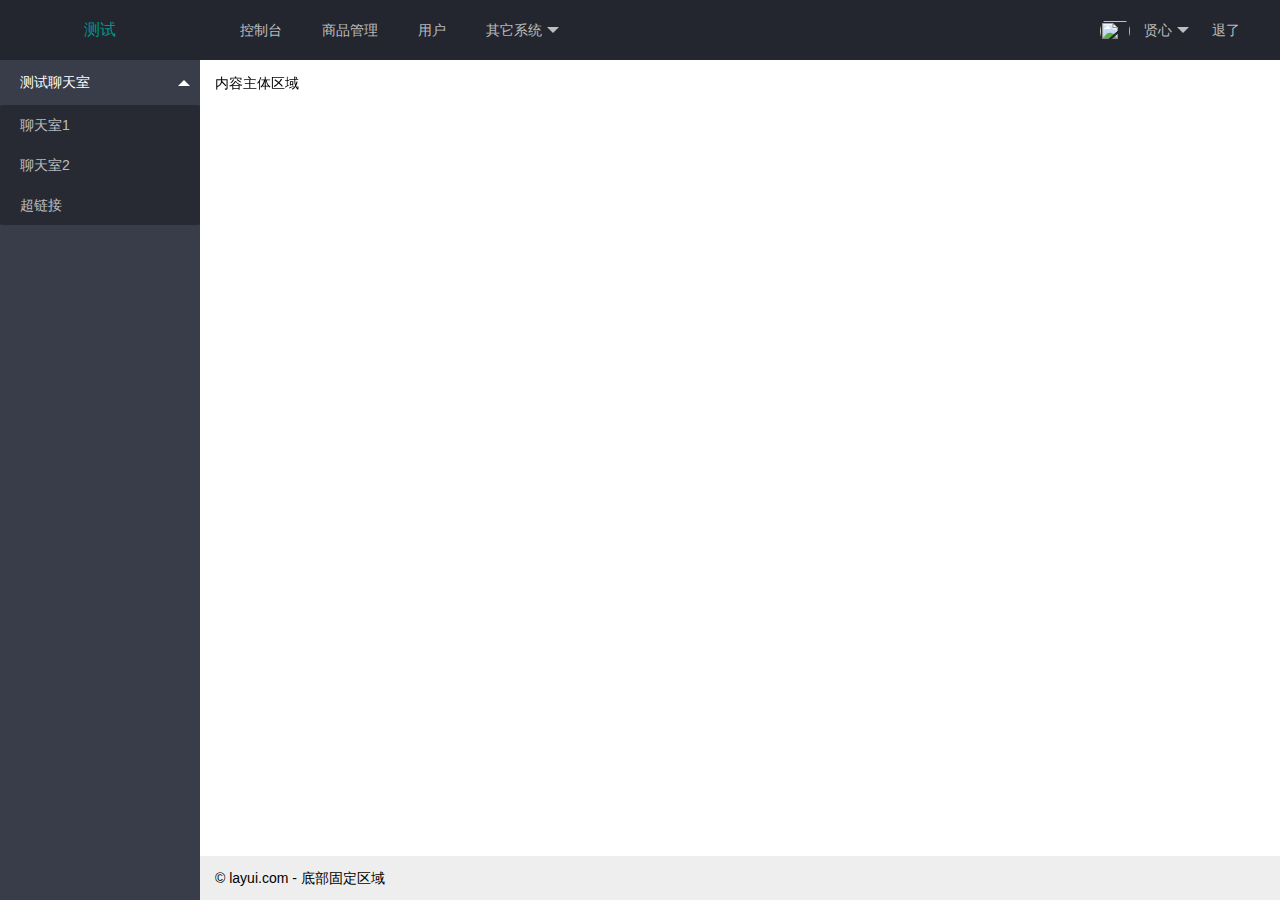
==== src/main/resources/static/html/index.html @ 6fdff40b "Initial commit" ====
<!DOCTYPE html>
<html>
<head>
    <meta charset="utf-8">
    <meta name="viewport" content="width=device-width, initial-scale=1, maximum-scale=1">
    <title>后台</title>
    <link rel="stylesheet" href="../layui/css/layui.css">
</head>
<body class="layui-layout-body">
<div class="layui-layout layui-layout-admin">
    <div class="layui-header">
        <div class="layui-logo">测试</div>
        <!-- 头部区域（可配合layui已有的水平导航） -->
        <ul class="layui-nav layui-layout-left">
            <li class="layui-nav-item"><a href="">控制台</a></li>
            <li class="layui-nav-item"><a href="">商品管理</a></li>
            <li class="layui-nav-item"><a href="">用户</a></li>
            <li class="layui-nav-item">
                <a href="javascript:;">其它系统</a>
                <dl class="layui-nav-child">
                    <dd><a href="">邮件管理</a></dd>
                    <dd><a href="">消息管理</a></dd>
                    <dd><a href="">授权管理</a></dd>
                </dl>
            </li>
        </ul>
        <ul class="layui-nav layui-layout-right">
            <li class="layui-nav-item">
                <a href="javascript:;">
                    <img src="http://t.cn/RCzsdCq" class="layui-nav-img">
                    贤心
                </a>
                <dl class="layui-nav-child">
                    <dd><a href="">基本资料</a></dd>
                    <dd><a href="">安全设置</a></dd>
                </dl>
            </li>
            <li class="layui-nav-item"><a href="">退了</a></li>
        </ul>
    </div>

    <div class="layui-side layui-bg-black">
        <div class="layui-side-scroll">
            <!-- 左侧导航区域（可配合layui已有的垂直导航） -->
            <ul class="layui-nav layui-nav-tree "  lay-filter="left_filter">
                <li class="layui-nav-item layui-nav-itemed">
                    <a class="" href="javascript:;">测试聊天室</a>
                    <dl class="layui-nav-child">
                        <dd><a href="html/chat1.html">聊天室1</a></dd>
                        <dd><a href="html/chat2.html">聊天室2</a></dd>
                        <dd><a href="">超链接</a></dd>
                    </dl>
                </li>
<!--                <li class="layui-nav-item">-->
<!--                    <a href="javascript:;">解决方案</a>-->
<!--                    <dl class="layui-nav-child">-->
<!--                        <dd><a href="javascript:;">列表一</a></dd>-->
<!--                        <dd><a href="javascript:;">列表二</a></dd>-->
<!--                    </dl>-->
<!--                </li>-->
<!--                <li class="layui-nav-item"><a href="">云市场</a></li>-->
<!--                <li class="layui-nav-item"><a href="">发布商品</a></li>-->
            </ul>
        </div>
    </div>

    <div class="layui-body">
        <!-- 内容主体区域 -->
        <div style="padding: 15px;" class="layui-tab-content" >内容主体区域</div>
    </div>

    <div class="layui-footer">
        <!-- 底部固定区域 -->
        © layui.com - 底部固定区域
    </div>
</div>
<script src="../layui/layui.js"></script>
<script>
    //JavaScript代码区域
    layui.use('element', function(){
        var element = layui.element;
//一些事件监听
        element.on('tab(left_filter)', function(data){
            console.log(data);
        });
        element.tabAdd('left_filter', {
            title: '选项卡的标题'
            ,content: '选项卡的内容' //支持传入html
            ,id: '选项卡标题的lay-id属性值'
        });
        element.on('nav(left_filter)', function(elem){
            console.log(elem); //得到当前点击的DOM对象
        });
    });
</script>
</body>
</html>
---- src/main/resources/static/layui/css/layui.css ----
/** layui-v2.5.4 MIT License By https://www.layui.com */
 .layui-inline,img{display:inline-block;vertical-align:middle}h1,h2,h3,h4,h5,h6{font-weight:400}.layui-edge,.layui-header,.layui-inline,.layui-main{position:relative}.layui-body,.layui-edge,.layui-elip{overflow:hidden}.layui-btn,.layui-edge,.layui-inline,img{vertical-align:middle}.layui-btn,.layui-disabled,.layui-icon,.layui-unselect{-moz-user-select:none;-webkit-user-select:none;-ms-user-select:none}.layui-elip,.layui-form-checkbox span,.layui-form-pane .layui-form-label{text-overflow:ellipsis;white-space:nowrap}.layui-breadcrumb,.layui-tree-btnGroup{visibility:hidden}blockquote,body,button,dd,div,dl,dt,form,h1,h2,h3,h4,h5,h6,input,li,ol,p,pre,td,textarea,th,ul{margin:0;padding:0;-webkit-tap-highlight-color:rgba(0,0,0,0)}a:active,a:hover{outline:0}img{border:none}li{list-style:none}table{border-collapse:collapse;border-spacing:0}h4,h5,h6{font-size:100%}button,input,optgroup,option,select,textarea{font-family:inherit;font-size:inherit;font-style:inherit;font-weight:inherit;outline:0}pre{white-space:pre-wrap;white-space:-moz-pre-wrap;white-space:-pre-wrap;white-space:-o-pre-wrap;word-wrap:break-word}body{line-height:24px;font:14px Helvetica Neue,Helvetica,PingFang SC,Tahoma,Arial,sans-serif}hr{height:1px;margin:10px 0;border:0;clear:both}a{color:#333;text-decoration:none}a:hover{color:#777}a cite{font-style:normal;*cursor:pointer}.layui-border-box,.layui-border-box *{box-sizing:border-box}.layui-box,.layui-box *{box-sizing:content-box}.layui-clear{clear:both;*zoom:1}.layui-clear:after{content:'\20';clear:both;*zoom:1;display:block;height:0}.layui-inline{*display:inline;*zoom:1}.layui-edge{display:inline-block;width:0;height:0;border-width:6px;border-style:dashed;border-color:transparent}.layui-edge-top{top:-4px;border-bottom-color:#999;border-bottom-style:solid}.layui-edge-right{border-left-color:#999;border-left-style:solid}.layui-edge-bottom{top:2px;border-top-color:#999;border-top-style:solid}.layui-edge-left{border-right-color:#999;border-right-style:solid}.layui-disabled,.layui-disabled:hover{color:#d2d2d2!important;cursor:not-allowed!important}.layui-circle{border-radius:100%}.layui-show{display:block!important}.layui-hide{display:none!important}@font-face{font-family:layui-icon;src:url(../font/iconfont.eot?v=250);src:url(../font/iconfont.eot?v=250#iefix) format('embedded-opentype'),url(../font/iconfont.woff2?v=250) format('woff2'),url(../font/iconfont.woff?v=250) format('woff'),url(../font/iconfont.ttf?v=250) format('truetype'),url(../font/iconfont.svg?v=250#layui-icon) format('svg')}.layui-icon{font-family:layui-icon!important;font-size:16px;font-style:normal;-webkit-font-smoothing:antialiased;-moz-osx-font-smoothing:grayscale}.layui-icon-reply-fill:before{content:"\e611"}.layui-icon-set-fill:before{content:"\e614"}.layui-icon-menu-fill:before{content:"\e60f"}.layui-icon-search:before{content:"\e615"}.layui-icon-share:before{content:"\e641"}.layui-icon-set-sm:before{content:"\e620"}.layui-icon-engine:before{content:"\e628"}.layui-icon-close:before{content:"\1006"}.layui-icon-close-fill:before{content:"\1007"}.layui-icon-chart-screen:before{content:"\e629"}.layui-icon-star:before{content:"\e600"}.layui-icon-circle-dot:before{content:"\e617"}.layui-icon-chat:before{content:"\e606"}.layui-icon-release:before{content:"\e609"}.layui-icon-list:before{content:"\e60a"}.layui-icon-chart:before{content:"\e62c"}.layui-icon-ok-circle:before{content:"\1005"}.layui-icon-layim-theme:before{content:"\e61b"}.layui-icon-table:before{content:"\e62d"}.layui-icon-right:before{content:"\e602"}.layui-icon-left:before{content:"\e603"}.layui-icon-cart-simple:before{content:"\e698"}.layui-icon-face-cry:before{content:"\e69c"}.layui-icon-face-smile:before{content:"\e6af"}.layui-icon-survey:before{content:"\e6b2"}.layui-icon-tree:before{content:"\e62e"}.layui-icon-upload-circle:before{content:"\e62f"}.layui-icon-add-circle:before{content:"\e61f"}.layui-icon-download-circle:before{content:"\e601"}.layui-icon-templeate-1:before{content:"\e630"}.layui-icon-util:before{content:"\e631"}.layui-icon-face-surprised:before{content:"\e664"}.layui-icon-edit:before{content:"\e642"}.layui-icon-speaker:before{content:"\e645"}.layui-icon-down:before{content:"\e61a"}.layui-icon-file:before{content:"\e621"}.layui-icon-layouts:before{content:"\e632"}.layui-icon-rate-half:before{content:"\e6c9"}.layui-icon-add-circle-fine:before{content:"\e608"}.layui-icon-prev-circle:before{content:"\e633"}.layui-icon-read:before{content:"\e705"}.layui-icon-404:before{content:"\e61c"}.layui-icon-carousel:before{content:"\e634"}.layui-icon-help:before{content:"\e607"}.layui-icon-code-circle:before{content:"\e635"}.layui-icon-water:before{content:"\e636"}.layui-icon-username:before{content:"\e66f"}.layui-icon-find-fill:before{content:"\e670"}.layui-icon-about:before{content:"\e60b"}.layui-icon-location:before{content:"\e715"}.layui-icon-up:before{content:"\e619"}.layui-icon-pause:before{content:"\e651"}.layui-icon-date:before{content:"\e637"}.layui-icon-layim-uploadfile:before{content:"\e61d"}.layui-icon-delete:before{content:"\e640"}.layui-icon-play:before{content:"\e652"}.layui-icon-top:before{content:"\e604"}.layui-icon-friends:before{content:"\e612"}.layui-icon-refresh-3:before{content:"\e9aa"}.layui-icon-ok:before{content:"\e605"}.layui-icon-layer:before{content:"\e638"}.layui-icon-face-smile-fine:before{content:"\e60c"}.layui-icon-dollar:before{content:"\e659"}.layui-icon-group:before{content:"\e613"}.layui-icon-layim-download:before{content:"\e61e"}.layui-icon-picture-fine:before{content:"\e60d"}.layui-icon-link:before{content:"\e64c"}.layui-icon-diamond:before{content:"\e735"}.layui-icon-log:before{content:"\e60e"}.layui-icon-rate-solid:before{content:"\e67a"}.layui-icon-fonts-del:before{content:"\e64f"}.layui-icon-unlink:before{content:"\e64d"}.layui-icon-fonts-clear:before{content:"\e639"}.layui-icon-triangle-r:before{content:"\e623"}.layui-icon-circle:before{content:"\e63f"}.layui-icon-radio:before{content:"\e643"}.layui-icon-align-center:before{content:"\e647"}.layui-icon-align-right:before{content:"\e648"}.layui-icon-align-left:before{content:"\e649"}.layui-icon-loading-1:before{content:"\e63e"}.layui-icon-return:before{content:"\e65c"}.layui-icon-fonts-strong:before{content:"\e62b"}.layui-icon-upload:before{content:"\e67c"}.layui-icon-dialogue:before{content:"\e63a"}.layui-icon-video:before{content:"\e6ed"}.layui-icon-headset:before{content:"\e6fc"}.layui-icon-cellphone-fine:before{content:"\e63b"}.layui-icon-add-1:before{content:"\e654"}.layui-icon-face-smile-b:before{content:"\e650"}.layui-icon-fonts-html:before{content:"\e64b"}.layui-icon-form:before{content:"\e63c"}.layui-icon-cart:before{content:"\e657"}.layui-icon-camera-fill:before{content:"\e65d"}.layui-icon-tabs:before{content:"\e62a"}.layui-icon-fonts-code:before{content:"\e64e"}.layui-icon-fire:before{content:"\e756"}.layui-icon-set:before{content:"\e716"}.layui-icon-fonts-u:before{content:"\e646"}.layui-icon-triangle-d:before{content:"\e625"}.layui-icon-tips:before{content:"\e702"}.layui-icon-picture:before{content:"\e64a"}.layui-icon-more-vertical:before{content:"\e671"}.layui-icon-flag:before{content:"\e66c"}.layui-icon-loading:before{content:"\e63d"}.layui-icon-fonts-i:before{content:"\e644"}.layui-icon-refresh-1:before{content:"\e666"}.layui-icon-rmb:before{content:"\e65e"}.layui-icon-home:before{content:"\e68e"}.layui-icon-user:before{content:"\e770"}.layui-icon-notice:before{content:"\e667"}.layui-icon-login-weibo:before{content:"\e675"}.layui-icon-voice:before{content:"\e688"}.layui-icon-upload-drag:before{content:"\e681"}.layui-icon-login-qq:before{content:"\e676"}.layui-icon-snowflake:before{content:"\e6b1"}.layui-icon-file-b:before{content:"\e655"}.layui-icon-template:before{content:"\e663"}.layui-icon-auz:before{content:"\e672"}.layui-icon-console:before{content:"\e665"}.layui-icon-app:before{content:"\e653"}.layui-icon-prev:before{content:"\e65a"}.layui-icon-website:before{content:"\e7ae"}.layui-icon-next:before{content:"\e65b"}.layui-icon-component:before{content:"\e857"}.layui-icon-more:before{content:"\e65f"}.layui-icon-login-wechat:before{content:"\e677"}.layui-icon-shrink-right:before{content:"\e668"}.layui-icon-spread-left:before{content:"\e66b"}.layui-icon-camera:before{content:"\e660"}.layui-icon-note:before{content:"\e66e"}.layui-icon-refresh:before{content:"\e669"}.layui-icon-female:before{content:"\e661"}.layui-icon-male:before{content:"\e662"}.layui-icon-password:before{content:"\e673"}.layui-icon-senior:before{content:"\e674"}.layui-icon-theme:before{content:"\e66a"}.layui-icon-tread:before{content:"\e6c5"}.layui-icon-praise:before{content:"\e6c6"}.layui-icon-star-fill:before{content:"\e658"}.layui-icon-rate:before{content:"\e67b"}.layui-icon-template-1:before{content:"\e656"}.layui-icon-vercode:before{content:"\e679"}.layui-icon-cellphone:before{content:"\e678"}.layui-icon-screen-full:before{content:"\e622"}.layui-icon-screen-restore:before{content:"\e758"}.layui-icon-cols:before{content:"\e610"}.layui-icon-export:before{content:"\e67d"}.layui-icon-print:before{content:"\e66d"}.layui-icon-slider:before{content:"\e714"}.layui-icon-addition:before{content:"\e624"}.layui-icon-subtraction:before{content:"\e67e"}.layui-icon-service:before{content:"\e626"}.layui-icon-transfer:before{content:"\e691"}.layui-main{width:1140px;margin:0 auto}.layui-header{z-index:1000;height:60px}.layui-header a:hover{transition:all .5s;-webkit-transition:all .5s}.layui-side{position:fixed;left:0;top:0;bottom:0;z-index:999;width:200px;overflow-x:hidden}.layui-side-scroll{position:relative;width:220px;height:100%;overflow-x:hidden}.layui-body{position:absolute;left:200px;right:0;top:0;bottom:0;z-index:998;width:auto;overflow-y:auto;box-sizing:border-box}.layui-layout-body{overflow:hidden}.layui-layout-admin .layui-header{background-color:#23262E}.layui-layout-admin .layui-side{top:60px;width:200px;overflow-x:hidden}.layui-layout-admin .layui-body{position:fixed;top:60px;bottom:44px}.layui-layout-admin .layui-main{width:auto;margin:0 15px}.layui-layout-admin .layui-footer{position:fixed;left:200px;right:0;bottom:0;height:44px;line-height:44px;padding:0 15px;background-color:#eee}.layui-layout-admin .layui-logo{position:absolute;left:0;top:0;width:200px;height:100%;line-height:60px;text-align:center;color:#009688;font-size:16px}.layui-layout-admin .layui-header .layui-nav{background:0 0}.layui-layout-left{position:absolute!important;left:200px;top:0}.layui-layout-right{position:absolute!important;right:0;top:0}.layui-container{position:relative;margin:0 auto;padding:0 15px;box-sizing:border-box}.layui-fluid{position:relative;margin:0 auto;padding:0 15px}.layui-row:after,.layui-row:before{content:'';display:block;clear:both}.layui-col-lg1,.layui-col-lg10,.layui-col-lg11,.layui-col-lg12,.layui-col-lg2,.layui-col-lg3,.layui-col-lg4,.layui-col-lg5,.layui-col-lg6,.layui-col-lg7,.layui-col-lg8,.layui-col-lg9,.layui-col-md1,.layui-col-md10,.layui-col-md11,.layui-col-md12,.layui-col-md2,.layui-col-md3,.layui-col-md4,.layui-col-md5,.layui-col-md6,.layui-col-md7,.layui-col-md8,.layui-col-md9,.layui-col-sm1,.layui-col-sm10,.layui-col-sm11,.layui-col-sm12,.layui-col-sm2,.layui-col-sm3,.layui-col-sm4,.layui-col-sm5,.layui-col-sm6,.layui-col-sm7,.layui-col-sm8,.layui-col-sm9,.layui-col-xs1,.layui-col-xs10,.layui-col-xs11,.layui-col-xs12,.layui-col-xs2,.layui-col-xs3,.layui-col-xs4,.layui-col-xs5,.layui-col-xs6,.layui-col-xs7,.layui-col-xs8,.layui-col-xs9{position:relative;display:block;box-sizing:border-box}.layui-col-xs1,.layui-col-xs10,.layui-col-xs11,.layui-col-xs12,.layui-col-xs2,.layui-col-xs3,.layui-col-xs4,.layui-col-xs5,.layui-col-xs6,.layui-col-xs7,.layui-col-xs8,.layui-col-xs9{float:left}.layui-col-xs1{width:8.33333333%}.layui-col-xs2{width:16.66666667%}.layui-col-xs3{width:25%}.layui-col-xs4{width:33.33333333%}.layui-col-xs5{width:41.66666667%}.layui-col-xs6{width:50%}.layui-col-xs7{width:58.33333333%}.layui-col-xs8{width:66.66666667%}.layui-col-xs9{width:75%}.layui-col-xs10{width:83.33333333%}.layui-col-xs11{width:91.66666667%}.layui-col-xs12{width:100%}.layui-col-xs-offset1{margin-left:8.33333333%}.layui-col-xs-offset2{margin-left:16.66666667%}.layui-col-xs-offset3{margin-left:25%}.layui-col-xs-offset4{margin-left:33.33333333%}.layui-col-xs-offset5{margin-left:41.66666667%}.layui-col-xs-offset6{margin-left:50%}.layui-col-xs-offset7{margin-left:58.33333333%}.layui-col-xs-offset8{margin-left:66.66666667%}.layui-col-xs-offset9{margin-left:75%}.layui-col-xs-offset10{margin-left:83.33333333%}.layui-col-xs-offset11{margin-left:91.66666667%}.layui-col-xs-offset12{margin-left:100%}@media screen and (max-width:768px){.layui-hide-xs{display:none!important}.layui-show-xs-block{display:block!important}.layui-show-xs-inline{display:inline!important}.layui-show-xs-inline-block{display:inline-block!important}}@media screen and (min-width:768px){.layui-container{width:750px}.layui-hide-sm{display:none!important}.layui-show-sm-block{display:block!important}.layui-show-sm-inline{display:inline!important}.layui-show-sm-inline-block{display:inline-block!important}.layui-col-sm1,.layui-col-sm10,.layui-col-sm11,.layui-col-sm12,.layui-col-sm2,.layui-col-sm3,.layui-col-sm4,.layui-col-sm5,.layui-col-sm6,.layui-col-sm7,.layui-col-sm8,.layui-col-sm9{float:left}.layui-col-sm1{width:8.33333333%}.layui-col-sm2{width:16.66666667%}.layui-col-sm3{width:25%}.layui-col-sm4{width:33.33333333%}.layui-col-sm5{width:41.66666667%}.layui-col-sm6{width:50%}.layui-col-sm7{width:58.33333333%}.layui-col-sm8{width:66.66666667%}.layui-col-sm9{width:75%}.layui-col-sm10{width:83.33333333%}.layui-col-sm11{width:91.66666667%}.layui-col-sm12{width:100%}.layui-col-sm-offset1{margin-left:8.33333333%}.layui-col-sm-offset2{margin-left:16.66666667%}.layui-col-sm-offset3{margin-left:25%}.layui-col-sm-offset4{margin-left:33.33333333%}.layui-col-sm-offset5{margin-left:41.66666667%}.layui-col-sm-offset6{margin-left:50%}.layui-col-sm-offset7{margin-left:58.33333333%}.layui-col-sm-offset8{margin-left:66.66666667%}.layui-col-sm-offset9{margin-left:75%}.layui-col-sm-offset10{margin-left:83.33333333%}.layui-col-sm-offset11{margin-left:91.66666667%}.layui-col-sm-offset12{margin-left:100%}}@media screen and (min-width:992px){.layui-container{width:970px}.layui-hide-md{display:none!important}.layui-show-md-block{display:block!important}.layui-show-md-inline{display:inline!important}.layui-show-md-inline-block{display:inline-block!important}.layui-col-md1,.layui-col-md10,.layui-col-md11,.layui-col-md12,.layui-col-md2,.layui-col-md3,.layui-col-md4,.layui-col-md5,.layui-col-md6,.layui-col-md7,.layui-col-md8,.layui-col-md9{float:left}.layui-col-md1{width:8.33333333%}.layui-col-md2{width:16.66666667%}.layui-col-md3{width:25%}.layui-col-md4{width:33.33333333%}.layui-col-md5{width:41.66666667%}.layui-col-md6{width:50%}.layui-col-md7{width:58.33333333%}.layui-col-md8{width:66.66666667%}.layui-col-md9{width:75%}.layui-col-md10{width:83.33333333%}.layui-col-md11{width:91.66666667%}.layui-col-md12{width:100%}.layui-col-md-offset1{margin-left:8.33333333%}.layui-col-md-offset2{margin-left:16.66666667%}.layui-col-md-offset3{margin-left:25%}.layui-col-md-offset4{margin-left:33.33333333%}.layui-col-md-offset5{margin-left:41.66666667%}.layui-col-md-offset6{margin-left:50%}.layui-col-md-offset7{margin-left:58.33333333%}.layui-col-md-offset8{margin-left:66.66666667%}.layui-col-md-offset9{margin-left:75%}.layui-col-md-offset10{margin-left:83.33333333%}.layui-col-md-offset11{margin-left:91.66666667%}.layui-col-md-offset12{margin-left:100%}}@media screen and (min-width:1200px){.layui-container{width:1170px}.layui-hide-lg{display:none!important}.layui-show-lg-block{display:block!important}.layui-show-lg-inline{display:inline!important}.layui-show-lg-inline-block{display:inline-block!important}.layui-col-lg1,.layui-col-lg10,.layui-col-lg11,.layui-col-lg12,.layui-col-lg2,.layui-col-lg3,.layui-col-lg4,.layui-col-lg5,.layui-col-lg6,.layui-col-lg7,.layui-col-lg8,.layui-col-lg9{float:left}.layui-col-lg1{width:8.33333333%}.layui-col-lg2{width:16.66666667%}.layui-col-lg3{width:25%}.layui-col-lg4{width:33.33333333%}.layui-col-lg5{width:41.66666667%}.layui-col-lg6{width:50%}.layui-col-lg7{width:58.33333333%}.layui-col-lg8{width:66.66666667%}.layui-col-lg9{width:75%}.layui-col-lg10{width:83.33333333%}.layui-col-lg11{width:91.66666667%}.layui-col-lg12{width:100%}.layui-col-lg-offset1{margin-left:8.33333333%}.layui-col-lg-offset2{margin-left:16.66666667%}.layui-col-lg-offset3{margin-left:25%}.layui-col-lg-offset4{margin-left:33.33333333%}.layui-col-lg-offset5{margin-left:41.66666667%}.layui-col-lg-offset6{margin-left:50%}.layui-col-lg-offset7{margin-left:58.33333333%}.layui-col-lg-offset8{margin-left:66.66666667%}.layui-col-lg-offset9{margin-left:75%}.layui-col-lg-offset10{margin-left:83.33333333%}.layui-col-lg-offset11{margin-left:91.66666667%}.layui-col-lg-offset12{margin-left:100%}}.layui-col-space1{margin:-.5px}.layui-col-space1>*{padding:.5px}.layui-col-space3{margin:-1.5px}.layui-col-space3>*{padding:1.5px}.layui-col-space5{margin:-2.5px}.layui-col-space5>*{padding:2.5px}.layui-col-space8{margin:-3.5px}.layui-col-space8>*{padding:3.5px}.layui-col-space10{margin:-5px}.layui-col-space10>*{padding:5px}.layui-col-space12{margin:-6px}.layui-col-space12>*{padding:6px}.layui-col-space15{margin:-7.5px}.layui-col-space15>*{padding:7.5px}.layui-col-space18{margin:-9px}.layui-col-space18>*{padding:9px}.layui-col-space20{margin:-10px}.layui-col-space20>*{padding:10px}.layui-col-space22{margin:-11px}.layui-col-space22>*{padding:11px}.layui-col-space25{margin:-12.5px}.layui-col-space25>*{padding:12.5px}.layui-col-space30{margin:-15px}.layui-col-space30>*{padding:15px}.layui-btn,.layui-input,.layui-select,.layui-textarea,.layui-upload-button{outline:0;-webkit-appearance:none;transition:all .3s;-webkit-transition:all .3s;box-sizing:border-box}.layui-elem-quote{margin-bottom:10px;padding:15px;line-height:22px;border-left:5px solid #009688;border-radius:0 2px 2px 0;background-color:#f2f2f2}.layui-quote-nm{border-style:solid;border-width:1px 1px 1px 5px;background:0 0}.layui-elem-field{margin-bottom:10px;padding:0;border-width:1px;border-style:solid}.layui-elem-field legend{margin-left:20px;padding:0 10px;font-size:20px;font-weight:300}.layui-field-title{margin:10px 0 20px;border-width:1px 0 0}.layui-field-box{padding:10px 15px}.layui-field-title .layui-field-box{padding:10px 0}.layui-progress{position:relative;height:6px;border-radius:20px;background-color:#e2e2e2}.layui-progress-bar{position:absolute;left:0;top:0;width:0;max-width:100%;height:6px;border-radius:20px;text-align:right;background-color:#5FB878;transition:all .3s;-webkit-transition:all .3s}.layui-progress-big,.layui-progress-big .layui-progress-bar{height:18px;line-height:18px}.layui-progress-text{position:relative;top:-20px;line-height:18px;font-size:12px;color:#666}.layui-progress-big .layui-progress-text{position:static;padding:0 10px;color:#fff}.layui-collapse{border-width:1px;border-style:solid;border-radius:2px}.layui-colla-content,.layui-colla-item{border-top-width:1px;border-top-style:solid}.layui-colla-item:first-child{border-top:none}.layui-colla-title{position:relative;height:42px;line-height:42px;padding:0 15px 0 35px;color:#333;background-color:#f2f2f2;cursor:pointer;font-size:14px;overflow:hidden}.layui-colla-content{display:none;padding:10px 15px;line-height:22px;color:#666}.layui-colla-icon{position:absolute;left:15px;top:0;font-size:14px}.layui-card{margin-bottom:15px;border-radius:2px;background-color:#fff;box-shadow:0 1px 2px 0 rgba(0,0,0,.05)}.layui-card:last-child{margin-bottom:0}.layui-card-header{position:relative;height:42px;line-height:42px;padding:0 15px;border-bottom:1px solid #f6f6f6;color:#333;border-radius:2px 2px 0 0;font-size:14px}.layui-bg-black,.layui-bg-blue,.layui-bg-cyan,.layui-bg-green,.layui-bg-orange,.layui-bg-red{color:#fff!important}.layui-card-body{position:relative;padding:10px 15px;line-height:24px}.layui-card-body[pad15]{padding:15px}.layui-card-body[pad20]{padding:20px}.layui-card-body .layui-table{margin:5px 0}.layui-card .layui-tab{margin:0}.layui-panel-window{position:relative;padding:15px;border-radius:0;border-top:5px solid #E6E6E6;background-color:#fff}.layui-auxiliar-moving{position:fixed;left:0;right:0;top:0;bottom:0;width:100%;height:100%;background:0 0;z-index:9999999999}.layui-form-label,.layui-form-mid,.layui-form-select,.layui-input-block,.layui-input-inline,.layui-textarea{position:relative}.layui-bg-red{background-color:#FF5722!important}.layui-bg-orange{background-color:#FFB800!important}.layui-bg-green{background-color:#009688!important}.layui-bg-cyan{background-color:#2F4056!important}.layui-bg-blue{background-color:#1E9FFF!important}.layui-bg-black{background-color:#393D49!important}.layui-bg-gray{background-color:#eee!important;color:#666!important}.layui-badge-rim,.layui-colla-content,.layui-colla-item,.layui-collapse,.layui-elem-field,.layui-form-pane .layui-form-item[pane],.layui-form-pane .layui-form-label,.layui-input,.layui-layedit,.layui-layedit-tool,.layui-quote-nm,.layui-select,.layui-tab-bar,.layui-tab-card,.layui-tab-title,.layui-tab-title .layui-this:after,.layui-textarea{border-color:#e6e6e6}.layui-timeline-item:before,hr{background-color:#e6e6e6}.layui-text{line-height:22px;font-size:14px;color:#666}.layui-text h1,.layui-text h2,.layui-text h3{font-weight:500;color:#333}.layui-text h1{font-size:30px}.layui-text h2{font-size:24px}.layui-text h3{font-size:18px}.layui-text a:not(.layui-btn){color:#01AAED}.layui-text a:not(.layui-btn):hover{text-decoration:underline}.layui-text ul{padding:5px 0 5px 15px}.layui-text ul li{margin-top:5px;list-style-type:disc}.layui-text em,.layui-word-aux{color:#999!important;padding:0 5px!important}.layui-btn{display:inline-block;height:38px;line-height:38px;padding:0 18px;background-color:#009688;color:#fff;white-space:nowrap;text-align:center;font-size:14px;border:none;border-radius:2px;cursor:pointer}.layui-btn:hover{opacity:.8;filter:alpha(opacity=80);color:#fff}.layui-btn:active{opacity:1;filter:alpha(opacity=100)}.layui-btn+.layui-btn{margin-left:10px}.layui-btn-container{font-size:0}.layui-btn-container .layui-btn{margin-right:10px;margin-bottom:10px}.layui-btn-container .layui-btn+.layui-btn{margin-left:0}.layui-table .layui-btn-container .layui-btn{margin-bottom:9px}.layui-btn-radius{border-radius:100px}.layui-btn .layui-icon{margin-right:3px;font-size:18px;vertical-align:bottom;vertical-align:middle\9}.layui-btn-primary{border:1px solid #C9C9C9;background-color:#fff;color:#555}.layui-btn-primary:hover{border-color:#009688;color:#333}.layui-btn-normal{background-color:#1E9FFF}.layui-btn-warm{background-color:#FFB800}.layui-btn-danger{background-color:#FF5722}.layui-btn-checked{background-color:#5FB878}.layui-btn-disabled,.layui-btn-disabled:active,.layui-btn-disabled:hover{border:1px solid #e6e6e6;background-color:#FBFBFB;color:#C9C9C9;cursor:not-allowed;opacity:1}.layui-btn-lg{height:44px;line-height:44px;padding:0 25px;font-size:16px}.layui-btn-sm{height:30px;line-height:30px;padding:0 10px;font-size:12px}.layui-btn-sm i{font-size:16px!important}.layui-btn-xs{height:22px;line-height:22px;padding:0 5px;font-size:12px}.layui-btn-xs i{font-size:14px!important}.layui-btn-group{display:inline-block;vertical-align:middle;font-size:0}.layui-btn-group .layui-btn{margin-left:0!important;margin-right:0!important;border-left:1px solid rgba(255,255,255,.5);border-radius:0}.layui-btn-group .layui-btn-primary{border-left:none}.layui-btn-group .layui-btn-primary:hover{border-color:#C9C9C9;color:#009688}.layui-btn-group .layui-btn:first-child{border-left:none;border-radius:2px 0 0 2px}.layui-btn-group .layui-btn-primary:first-child{border-left:1px solid #c9c9c9}.layui-btn-group .layui-btn:last-child{border-radius:0 2px 2px 0}.layui-btn-group .layui-btn+.layui-btn{margin-left:0}.layui-btn-group+.layui-btn-group{margin-left:10px}.layui-btn-fluid{width:100%}.layui-input,.layui-select,.layui-textarea{height:38px;line-height:1.3;line-height:38px\9;border-width:1px;border-style:solid;background-color:#fff;border-radius:2px}.layui-input::-webkit-input-placeholder,.layui-select::-webkit-input-placeholder,.layui-textarea::-webkit-input-placeholder{line-height:1.3}.layui-input,.layui-textarea{display:block;width:100%;padding-left:10px}.layui-input:hover,.layui-textarea:hover{border-color:#D2D2D2!important}.layui-input:focus,.layui-textarea:focus{border-color:#C9C9C9!important}.layui-textarea{min-height:100px;height:auto;line-height:20px;padding:6px 10px;resize:vertical}.layui-select{padding:0 10px}.layui-form input[type=checkbox],.layui-form input[type=radio],.layui-form select{display:none}.layui-form [lay-ignore]{display:initial}.layui-form-item{margin-bottom:15px;clear:both;*zoom:1}.layui-form-item:after{content:'\20';clear:both;*zoom:1;display:block;height:0}.layui-form-label{float:left;display:block;padding:9px 15px;width:80px;font-weight:400;line-height:20px;text-align:right}.layui-form-label-col{display:block;float:none;padding:9px 0;line-height:20px;text-align:left}.layui-form-item .layui-inline{margin-bottom:5px;margin-right:10px}.layui-input-block{margin-left:110px;min-height:36px}.layui-input-inline{display:inline-block;vertical-align:middle}.layui-form-item .layui-input-inline{float:left;width:190px;margin-right:10px}.layui-form-text .layui-input-inline{width:auto}.layui-form-mid{float:left;display:block;padding:9px 0!important;line-height:20px;margin-right:10px}.layui-form-danger+.layui-form-select .layui-input,.layui-form-danger:focus{border-color:#FF5722!important}.layui-form-select .layui-input{padding-right:30px;cursor:pointer}.layui-form-select .layui-edge{position:absolute;right:10px;top:50%;margin-top:-3px;cursor:pointer;border-width:6px;border-top-color:#c2c2c2;border-top-style:solid;transition:all .3s;-webkit-transition:all .3s}.layui-form-select dl{display:none;position:absolute;left:0;top:42px;padding:5px 0;z-index:899;min-width:100%;border:1px solid #d2d2d2;max-height:300px;overflow-y:auto;background-color:#fff;border-radius:2px;box-shadow:0 2px 4px rgba(0,0,0,.12);box-sizing:border-box}.layui-form-select dl dd,.layui-form-select dl dt{padding:0 10px;line-height:36px;white-space:nowrap;overflow:hidden;text-overflow:ellipsis}.layui-form-select dl dt{font-size:12px;color:#999}.layui-form-select dl dd{cursor:pointer}.layui-form-select dl dd:hover{background-color:#f2f2f2;-webkit-transition:.5s all;transition:.5s all}.layui-form-select .layui-select-group dd{padding-left:20px}.layui-form-select dl dd.layui-select-tips{padding-left:10px!important;color:#999}.layui-form-select dl dd.layui-this{background-color:#5FB878;color:#fff}.layui-form-checkbox,.layui-form-select dl dd.layui-disabled{background-color:#fff}.layui-form-selected dl{display:block}.layui-form-checkbox,.layui-form-checkbox *,.layui-form-switch{display:inline-block;vertical-align:middle}.layui-form-selected .layui-edge{margin-top:-9px;-webkit-transform:rotate(180deg);transform:rotate(180deg);margin-top:-3px\9}:root .layui-form-selected .layui-edge{margin-top:-9px\0/IE9}.layui-form-selectup dl{top:auto;bottom:42px}.layui-select-none{margin:5px 0;text-align:center;color:#999}.layui-select-disabled .layui-disabled{border-color:#eee!important}.layui-select-disabled .layui-edge{border-top-color:#d2d2d2}.layui-form-checkbox{position:relative;height:30px;line-height:30px;margin-right:10px;padding-right:30px;cursor:pointer;font-size:0;-webkit-transition:.1s linear;transition:.1s linear;box-sizing:border-box}.layui-form-checkbox span{padding:0 10px;height:100%;font-size:14px;border-radius:2px 0 0 2px;background-color:#d2d2d2;color:#fff;overflow:hidden}.layui-form-checkbox:hover span{background-color:#c2c2c2}.layui-form-checkbox i{position:absolute;right:0;top:0;width:30px;height:28px;border:1px solid #d2d2d2;border-left:none;border-radius:0 2px 2px 0;color:#fff;font-size:20px;text-align:center}.layui-form-checkbox:hover i{border-color:#c2c2c2;color:#c2c2c2}.layui-form-checked,.layui-form-checked:hover{border-color:#5FB878}.layui-form-checked span,.layui-form-checked:hover span{background-color:#5FB878}.layui-form-checked i,.layui-form-checked:hover i{color:#5FB878}.layui-form-item .layui-form-checkbox{margin-top:4px}.layui-form-checkbox[lay-skin=primary]{height:auto!important;line-height:normal!important;min-width:18px;min-height:18px;border:none!important;margin-right:0;padding-left:28px;padding-right:0;background:0 0}.layui-form-checkbox[lay-skin=primary] span{padding-left:0;padding-right:15px;line-height:18px;background:0 0;color:#666}.layui-form-checkbox[lay-skin=primary] i{right:auto;left:0;width:16px;height:16px;line-height:16px;border:1px solid #d2d2d2;font-size:12px;border-radius:2px;background-color:#fff;-webkit-transition:.1s linear;transition:.1s linear}.layui-form-checkbox[lay-skin=primary]:hover i{border-color:#5FB878;color:#fff}.layui-form-checked[lay-skin=primary] i{border-color:#5FB878!important;background-color:#5FB878;color:#fff}.layui-checkbox-disbaled[lay-skin=primary] span{background:0 0!important;color:#c2c2c2}.layui-checkbox-disbaled[lay-skin=primary]:hover i{border-color:#d2d2d2}.layui-form-item .layui-form-checkbox[lay-skin=primary]{margin-top:10px}.layui-form-switch{position:relative;height:22px;line-height:22px;min-width:35px;padding:0 5px;margin-top:8px;border:1px solid #d2d2d2;border-radius:20px;cursor:pointer;background-color:#fff;-webkit-transition:.1s linear;transition:.1s linear}.layui-form-switch i{position:absolute;left:5px;top:3px;width:16px;height:16px;border-radius:20px;background-color:#d2d2d2;-webkit-transition:.1s linear;transition:.1s linear}.layui-form-switch em{position:relative;top:0;width:25px;margin-left:21px;padding:0!important;text-align:center!important;color:#999!important;font-style:normal!important;font-size:12px}.layui-form-onswitch{border-color:#5FB878;background-color:#5FB878}.layui-checkbox-disbaled,.layui-checkbox-disbaled i{border-color:#e2e2e2!important}.layui-form-onswitch i{left:100%;margin-left:-21px;background-color:#fff}.layui-form-onswitch em{margin-left:5px;margin-right:21px;color:#fff!important}.layui-checkbox-disbaled span{background-color:#e2e2e2!important}.layui-checkbox-disbaled:hover i{color:#fff!important}[lay-radio]{display:none}.layui-form-radio,.layui-form-radio *{display:inline-block;vertical-align:middle}.layui-form-radio{line-height:28px;margin:6px 10px 0 0;padding-right:10px;cursor:pointer;font-size:0}.layui-form-radio *{font-size:14px}.layui-form-radio>i{margin-right:8px;font-size:22px;color:#c2c2c2}.layui-form-radio>i:hover,.layui-form-radioed>i{color:#5FB878}.layui-radio-disbaled>i{color:#e2e2e2!important}.layui-form-pane .layui-form-label{width:110px;padding:8px 15px;height:38px;line-height:20px;border-width:1px;border-style:solid;border-radius:2px 0 0 2px;text-align:center;background-color:#FBFBFB;overflow:hidden;box-sizing:border-box}.layui-form-pane .layui-input-inline{margin-left:-1px}.layui-form-pane .layui-input-block{margin-left:110px;left:-1px}.layui-form-pane .layui-input{border-radius:0 2px 2px 0}.layui-form-pane .layui-form-text .layui-form-label{float:none;width:100%;border-radius:2px;box-sizing:border-box;text-align:left}.layui-form-pane .layui-form-text .layui-input-inline{display:block;margin:0;top:-1px;clear:both}.layui-form-pane .layui-form-text .layui-input-block{margin:0;left:0;top:-1px}.layui-form-pane .layui-form-text .layui-textarea{min-height:100px;border-radius:0 0 2px 2px}.layui-form-pane .layui-form-checkbox{margin:4px 0 4px 10px}.layui-form-pane .layui-form-radio,.layui-form-pane .layui-form-switch{margin-top:6px;margin-left:10px}.layui-form-pane .layui-form-item[pane]{position:relative;border-width:1px;border-style:solid}.layui-form-pane .layui-form-item[pane] .layui-form-label{position:absolute;left:0;top:0;height:100%;border-width:0 1px 0 0}.layui-form-pane .layui-form-item[pane] .layui-input-inline{margin-left:110px}@media screen and (max-width:450px){.layui-form-item .layui-form-label{text-overflow:ellipsis;overflow:hidden;white-space:nowrap}.layui-form-item .layui-inline{display:block;margin-right:0;margin-bottom:20px;clear:both}.layui-form-item .layui-inline:after{content:'\20';clear:both;display:block;height:0}.layui-form-item .layui-input-inline{display:block;float:none;left:-3px;width:auto;margin:0 0 10px 112px}.layui-form-item .layui-input-inline+.layui-form-mid{margin-left:110px;top:-5px;padding:0}.layui-form-item .layui-form-checkbox{margin-right:5px;margin-bottom:5px}}.layui-layedit{border-width:1px;border-style:solid;border-radius:2px}.layui-layedit-tool{padding:3px 5px;border-bottom-width:1px;border-bottom-style:solid;font-size:0}.layedit-tool-fixed{position:fixed;top:0;border-top:1px solid #e2e2e2}.layui-layedit-tool .layedit-tool-mid,.layui-layedit-tool .layui-icon{display:inline-block;vertical-align:middle;text-align:center;font-size:14px}.layui-layedit-tool .layui-icon{position:relative;width:32px;height:30px;line-height:30px;margin:3px 5px;color:#777;cursor:pointer;border-radius:2px}.layui-layedit-tool .layui-icon:hover{color:#393D49}.layui-layedit-tool .layui-icon:active{color:#000}.layui-layedit-tool .layedit-tool-active{background-color:#e2e2e2;color:#000}.layui-layedit-tool .layui-disabled,.layui-layedit-tool .layui-disabled:hover{color:#d2d2d2;cursor:not-allowed}.layui-layedit-tool .layedit-tool-mid{width:1px;height:18px;margin:0 10px;background-color:#d2d2d2}.layedit-tool-html{width:50px!important;font-size:30px!important}.layedit-tool-b,.layedit-tool-code,.layedit-tool-help{font-size:16px!important}.layedit-tool-d,.layedit-tool-face,.layedit-tool-image,.layedit-tool-unlink{font-size:18px!important}.layedit-tool-image input{position:absolute;font-size:0;left:0;top:0;width:100%;height:100%;opacity:.01;filter:Alpha(opacity=1);cursor:pointer}.layui-layedit-iframe iframe{display:block;width:100%}#LAY_layedit_code{overflow:hidden}.layui-laypage{display:inline-block;*display:inline;*zoom:1;vertical-align:middle;margin:10px 0;font-size:0}.layui-laypage>a:first-child,.layui-laypage>a:first-child em{border-radius:2px 0 0 2px}.layui-laypage>a:last-child,.layui-laypage>a:last-child em{border-radius:0 2px 2px 0}.layui-laypage>:first-child{margin-left:0!important}.layui-laypage>:last-child{margin-right:0!important}.layui-laypage a,.layui-laypage button,.layui-laypage input,.layui-laypage select,.layui-laypage span{border:1px solid #e2e2e2}.layui-laypage a,.layui-laypage span{display:inline-block;*display:inline;*zoom:1;vertical-align:middle;padding:0 15px;height:28px;line-height:28px;margin:0 -1px 5px 0;background-color:#fff;color:#333;font-size:12px}.layui-flow-more a *,.layui-laypage input,.layui-table-view select[lay-ignore]{display:inline-block}.layui-laypage a:hover{color:#009688}.layui-laypage em{font-style:normal}.layui-laypage .layui-laypage-spr{color:#999;font-weight:700}.layui-laypage a{text-decoration:none}.layui-laypage .layui-laypage-curr{position:relative}.layui-laypage .layui-laypage-curr em{position:relative;color:#fff}.layui-laypage .layui-laypage-curr .layui-laypage-em{position:absolute;left:-1px;top:-1px;padding:1px;width:100%;height:100%;background-color:#009688}.layui-laypage-em{border-radius:2px}.layui-laypage-next em,.layui-laypage-prev em{font-family:Sim sun;font-size:16px}.layui-laypage .layui-laypage-count,.layui-laypage .layui-laypage-limits,.layui-laypage .layui-laypage-refresh,.layui-laypage .layui-laypage-skip{margin-left:10px;margin-right:10px;padding:0;border:none}.layui-laypage .layui-laypage-limits,.layui-laypage .layui-laypage-refresh{vertical-align:top}.layui-laypage .layui-laypage-refresh i{font-size:18px;cursor:pointer}.layui-laypage select{height:22px;padding:3px;border-radius:2px;cursor:pointer}.layui-laypage .layui-laypage-skip{height:30px;line-height:30px;color:#999}.layui-laypage button,.layui-laypage input{height:30px;line-height:30px;border-radius:2px;vertical-align:top;background-color:#fff;box-sizing:border-box}.layui-laypage input{width:40px;margin:0 10px;padding:0 3px;text-align:center}.layui-laypage input:focus,.layui-laypage select:focus{border-color:#009688!important}.layui-laypage button{margin-left:10px;padding:0 10px;cursor:pointer}.layui-table,.layui-table-view{margin:10px 0}.layui-flow-more{margin:10px 0;text-align:center;color:#999;font-size:14px}.layui-flow-more a{height:32px;line-height:32px}.layui-flow-more a *{vertical-align:top}.layui-flow-more a cite{padding:0 20px;border-radius:3px;background-color:#eee;color:#333;font-style:normal}.layui-flow-more a cite:hover{opacity:.8}.layui-flow-more a i{font-size:30px;color:#737383}.layui-table{width:100%;background-color:#fff;color:#666}.layui-table tr{transition:all .3s;-webkit-transition:all .3s}.layui-table th{text-align:left;font-weight:400}.layui-table tbody tr:hover,.layui-table thead tr,.layui-table-click,.layui-table-header,.layui-table-hover,.layui-table-mend,.layui-table-patch,.layui-table-tool,.layui-table-total,.layui-table-total tr,.layui-table[lay-even] tr:nth-child(even){background-color:#f2f2f2}.layui-table td,.layui-table th,.layui-table-col-set,.layui-table-fixed-r,.layui-table-grid-down,.layui-table-header,.layui-table-page,.layui-table-tips-main,.layui-table-tool,.layui-table-total,.layui-table-view,.layui-table[lay-skin=line],.layui-table[lay-skin=row]{border-width:1px;border-style:solid;border-color:#e6e6e6}.layui-table td,.layui-table th{position:relative;padding:9px 15px;min-height:20px;line-height:20px;font-size:14px}.layui-table[lay-skin=line] td,.layui-table[lay-skin=line] th{border-width:0 0 1px}.layui-table[lay-skin=row] td,.layui-table[lay-skin=row] th{border-width:0 1px 0 0}.layui-table[lay-skin=nob] td,.layui-table[lay-skin=nob] th{border:none}.layui-table img{max-width:100px}.layui-table[lay-size=lg] td,.layui-table[lay-size=lg] th{padding:15px 30px}.layui-table-view .layui-table[lay-size=lg] .layui-table-cell{height:40px;line-height:40px}.layui-table[lay-size=sm] td,.layui-table[lay-size=sm] th{font-size:12px;padding:5px 10px}.layui-table-view .layui-table[lay-size=sm] .layui-table-cell{height:20px;line-height:20px}.layui-table[lay-data]{display:none}.layui-table-box{position:relative;overflow:hidden}.layui-table-view .layui-table{position:relative;width:auto;margin:0}.layui-table-view .layui-table[lay-skin=line]{border-width:0 1px 0 0}.layui-table-view .layui-table[lay-skin=row]{border-width:0 0 1px}.layui-table-view .layui-table td,.layui-table-view .layui-table th{padding:5px 0;border-top:none;border-left:none}.layui-table-view .layui-table th.layui-unselect .layui-table-cell span{cursor:pointer}.layui-table-view .layui-table td{cursor:default}.layui-table-view .layui-table td[data-edit=text]{cursor:text}.layui-table-view .layui-form-checkbox[lay-skin=primary] i{width:18px;height:18px}.layui-table-view .layui-form-radio{line-height:0;padding:0}.layui-table-view .layui-form-radio>i{margin:0;font-size:20px}.layui-table-init{position:absolute;left:0;top:0;width:100%;height:100%;text-align:center;z-index:110}.layui-table-init .layui-icon{position:absolute;left:50%;top:50%;margin:-15px 0 0 -15px;font-size:30px;color:#c2c2c2}.layui-table-header{border-width:0 0 1px;overflow:hidden}.layui-table-header .layui-table{margin-bottom:-1px}.layui-table-tool .layui-inline[lay-event]{position:relative;width:26px;height:26px;padding:5px;line-height:16px;margin-right:10px;text-align:center;color:#333;border:1px solid #ccc;cursor:pointer;-webkit-transition:.5s all;transition:.5s all}.layui-table-tool .layui-inline[lay-event]:hover{border:1px solid #999}.layui-table-tool-temp{padding-right:120px}.layui-table-tool-self{position:absolute;right:17px;top:10px}.layui-table-tool .layui-table-tool-self .layui-inline[lay-event]{margin:0 0 0 10px}.layui-table-tool-panel{position:absolute;top:29px;left:-1px;padding:5px 0;min-width:150px;min-height:40px;border:1px solid #d2d2d2;text-align:left;overflow-y:auto;background-color:#fff;box-shadow:0 2px 4px rgba(0,0,0,.12)}.layui-table-cell,.layui-table-tool-panel li{overflow:hidden;text-overflow:ellipsis;white-space:nowrap}.layui-table-tool-panel li{padding:0 10px;line-height:30px;-webkit-transition:.5s all;transition:.5s all}.layui-table-tool-panel li .layui-form-checkbox[lay-skin=primary]{width:100%;padding-left:28px}.layui-table-tool-panel li:hover{background-color:#f2f2f2}.layui-table-tool-panel li .layui-form-checkbox[lay-skin=primary] i{position:absolute;left:0;top:0}.layui-table-tool-panel li .layui-form-checkbox[lay-skin=primary] span{padding:0}.layui-table-tool .layui-table-tool-self .layui-table-tool-panel{left:auto;right:-1px}.layui-table-col-set{position:absolute;right:0;top:0;width:20px;height:100%;border-width:0 0 0 1px;background-color:#fff}.layui-table-sort{width:10px;height:20px;margin-left:5px;cursor:pointer!important}.layui-table-sort .layui-edge{position:absolute;left:5px;border-width:5px}.layui-table-sort .layui-table-sort-asc{top:3px;border-top:none;border-bottom-style:solid;border-bottom-color:#b2b2b2}.layui-table-sort .layui-table-sort-asc:hover{border-bottom-color:#666}.layui-table-sort .layui-table-sort-desc{bottom:5px;border-bottom:none;border-top-style:solid;border-top-color:#b2b2b2}.layui-table-sort .layui-table-sort-desc:hover{border-top-color:#666}.layui-table-sort[lay-sort=asc] .layui-table-sort-asc{border-bottom-color:#000}.layui-table-sort[lay-sort=desc] .layui-table-sort-desc{border-top-color:#000}.layui-table-cell{height:28px;line-height:28px;padding:0 15px;position:relative;box-sizing:border-box}.layui-table-cell .layui-form-checkbox[lay-skin=primary]{top:-1px;padding:0}.layui-table-cell .layui-table-link{color:#01AAED}.laytable-cell-checkbox,.laytable-cell-numbers,.laytable-cell-radio,.laytable-cell-space{padding:0;text-align:center}.layui-table-body{position:relative;overflow:auto;margin-right:-1px;margin-bottom:-1px}.layui-table-body .layui-none{line-height:26px;padding:15px;text-align:center;color:#999}.layui-table-fixed{position:absolute;left:0;top:0;z-index:101}.layui-table-fixed .layui-table-body{overflow:hidden}.layui-table-fixed-l{box-shadow:0 -1px 8px rgba(0,0,0,.08)}.layui-table-fixed-r{left:auto;right:-1px;border-width:0 0 0 1px;box-shadow:-1px 0 8px rgba(0,0,0,.08)}.layui-table-fixed-r .layui-table-header{position:relative;overflow:visible}.layui-table-mend{position:absolute;right:-49px;top:0;height:100%;width:50px}.layui-table-tool{position:relative;z-index:890;width:100%;min-height:50px;line-height:30px;padding:10px 15px;border-width:0 0 1px}.layui-table-tool .layui-btn-container{margin-bottom:-10px}.layui-table-page,.layui-table-total{border-width:1px 0 0;margin-bottom:-1px;overflow:hidden}.layui-table-page{position:relative;width:100%;padding:7px 7px 0;height:41px;font-size:12px;white-space:nowrap}.layui-table-page>div{height:26px}.layui-table-page .layui-laypage{margin:0}.layui-table-page .layui-laypage a,.layui-table-page .layui-laypage span{height:26px;line-height:26px;margin-bottom:10px;border:none;background:0 0}.layui-table-page .layui-laypage a,.layui-table-page .layui-laypage span.layui-laypage-curr{padding:0 12px}.layui-table-page .layui-laypage span{margin-left:0;padding:0}.layui-table-page .layui-laypage .layui-laypage-prev{margin-left:-7px!important}.layui-table-page .layui-laypage .layui-laypage-curr .layui-laypage-em{left:0;top:0;padding:0}.layui-table-page .layui-laypage button,.layui-table-page .layui-laypage input{height:26px;line-height:26px}.layui-table-page .layui-laypage input{width:40px}.layui-table-page .layui-laypage button{padding:0 10px}.layui-table-page select{height:18px}.layui-table-patch .layui-table-cell{padding:0;width:30px}.layui-table-edit{position:absolute;left:0;top:0;width:100%;height:100%;padding:0 14px 1px;border-radius:0;box-shadow:1px 1px 20px rgba(0,0,0,.15)}.layui-table-edit:focus{border-color:#5FB878!important}select.layui-table-edit{padding:0 0 0 10px;border-color:#C9C9C9}.layui-table-view .layui-form-checkbox,.layui-table-view .layui-form-radio,.layui-table-view .layui-form-switch{top:0;margin:0;box-sizing:content-box}.layui-table-view .layui-form-checkbox{top:-1px;height:26px;line-height:26px}.layui-table-view .layui-form-checkbox i{height:26px}.layui-table-grid .layui-table-cell{overflow:visible}.layui-table-grid-down{position:absolute;top:0;right:0;width:26px;height:100%;padding:5px 0;border-width:0 0 0 1px;text-align:center;background-color:#fff;color:#999;cursor:pointer}.layui-table-grid-down .layui-icon{position:absolute;top:50%;left:50%;margin:-8px 0 0 -8px}.layui-table-grid-down:hover{background-color:#fbfbfb}body .layui-table-tips .layui-layer-content{background:0 0;padding:0;box-shadow:0 1px 6px rgba(0,0,0,.12)}.layui-table-tips-main{margin:-44px 0 0 -1px;max-height:150px;padding:8px 15px;font-size:14px;overflow-y:scroll;background-color:#fff;color:#666}.layui-table-tips-c{position:absolute;right:-3px;top:-13px;width:20px;height:20px;padding:3px;cursor:pointer;background-color:#666;border-radius:50%;color:#fff}.layui-table-tips-c:hover{background-color:#777}.layui-table-tips-c:before{position:relative;right:-2px}.layui-upload-file{display:none!important;opacity:.01;filter:Alpha(opacity=1)}.layui-upload-drag,.layui-upload-form,.layui-upload-wrap{display:inline-block}.layui-upload-list{margin:10px 0}.layui-upload-choose{padding:0 10px;color:#999}.layui-upload-drag{position:relative;padding:30px;border:1px dashed #e2e2e2;background-color:#fff;text-align:center;cursor:pointer;color:#999}.layui-upload-drag .layui-icon{font-size:50px;color:#009688}.layui-upload-drag[lay-over]{border-color:#009688}.layui-upload-iframe{position:absolute;width:0;height:0;border:0;visibility:hidden}.layui-upload-wrap{position:relative;vertical-align:middle}.layui-upload-wrap .layui-upload-file{display:block!important;position:absolute;left:0;top:0;z-index:10;font-size:100px;width:100%;height:100%;opacity:.01;filter:Alpha(opacity=1);cursor:pointer}.layui-transfer-active,.layui-transfer-box{display:inline-block;vertical-align:middle}.layui-transfer-box,.layui-transfer-header,.layui-transfer-search{border-width:0;border-style:solid;border-color:#e6e6e6}.layui-transfer-box{position:relative;border-width:1px;width:200px;height:360px;border-radius:2px;background-color:#fff}.layui-transfer-box .layui-form-checkbox{width:100%;margin:0!important}.layui-transfer-header{height:38px;line-height:38px;padding:0 10px;border-bottom-width:1px}.layui-transfer-search{position:relative;padding:10px;border-bottom-width:1px}.layui-transfer-search .layui-input{height:32px;padding-left:30px;font-size:12px}.layui-transfer-search .layui-icon-search{position:absolute;left:20px;top:50%;margin-top:-8px;color:#666}.layui-transfer-active{margin:0 15px}.layui-transfer-active .layui-btn{display:block;margin:0;padding:0 15px;background-color:#5FB878;border-color:#5FB878;color:#fff}.layui-transfer-active .layui-btn-disabled{background-color:#FBFBFB;border-color:#e6e6e6;color:#C9C9C9}.layui-transfer-active .layui-btn:first-child{margin-bottom:15px}.layui-transfer-active .layui-btn .layui-icon{margin:0;font-size:14px!important}.layui-transfer-data{padding:5px 0;overflow:auto}.layui-transfer-data li{height:32px;line-height:32px;padding:0 10px}.layui-transfer-data li:hover{background-color:#f2f2f2;transition:.5s all}.layui-transfer-data .layui-none{padding:15px 10px;text-align:center;color:#999}.layui-nav{position:relative;padding:0 20px;background-color:#393D49;color:#fff;border-radius:2px;font-size:0;box-sizing:border-box}.layui-nav *{font-size:14px}.layui-nav .layui-nav-item{position:relative;display:inline-block;*display:inline;*zoom:1;vertical-align:middle;line-height:60px}.layui-nav .layui-nav-item a{display:block;padding:0 20px;color:#fff;color:rgba(255,255,255,.7);transition:all .3s;-webkit-transition:all .3s}.layui-nav .layui-this:after,.layui-nav-bar,.layui-nav-tree .layui-nav-itemed:after{position:absolute;left:0;top:0;width:0;height:5px;background-color:#5FB878;transition:all .2s;-webkit-transition:all .2s}.layui-nav-bar{z-index:1000}.layui-nav .layui-nav-item a:hover,.layui-nav .layui-this a{color:#fff}.layui-nav .layui-this:after{content:'';top:auto;bottom:0;width:100%}.layui-nav-img{width:30px;height:30px;margin-right:10px;border-radius:50%}.layui-nav .layui-nav-more{content:'';width:0;height:0;border-style:solid dashed dashed;border-color:#fff transparent transparent;overflow:hidden;cursor:pointer;transition:all .2s;-webkit-transition:all .2s;position:absolute;top:50%;right:3px;margin-top:-3px;border-width:6px;border-top-color:rgba(255,255,255,.7)}.layui-nav .layui-nav-mored,.layui-nav-itemed>a .layui-nav-more{margin-top:-9px;border-style:dashed dashed solid;border-color:transparent transparent #fff}.layui-nav-child{display:none;position:absolute;left:0;top:65px;min-width:100%;line-height:36px;padding:5px 0;box-shadow:0 2px 4px rgba(0,0,0,.12);border:1px solid #d2d2d2;background-color:#fff;z-index:100;border-radius:2px;white-space:nowrap}.layui-nav .layui-nav-child a{color:#333}.layui-nav .layui-nav-child a:hover{background-color:#f2f2f2;color:#000}.layui-nav-child dd{position:relative}.layui-nav .layui-nav-child dd.layui-this a,.layui-nav-child dd.layui-this{background-color:#5FB878;color:#fff}.layui-nav-child dd.layui-this:after{display:none}.layui-nav-tree{width:200px;padding:0}.layui-nav-tree .layui-nav-item{display:block;width:100%;line-height:45px}.layui-nav-tree .layui-nav-item a{position:relative;height:45px;line-height:45px;text-overflow:ellipsis;overflow:hidden;white-space:nowrap}.layui-nav-tree .layui-nav-item a:hover{background-color:#4E5465}.layui-nav-tree .layui-nav-bar{width:5px;height:0;background-color:#009688}.layui-nav-tree .layui-nav-child dd.layui-this,.layui-nav-tree .layui-nav-child dd.layui-this a,.layui-nav-tree .layui-this,.layui-nav-tree .layui-this>a,.layui-nav-tree .layui-this>a:hover{background-color:#009688;color:#fff}.layui-nav-tree .layui-this:after{display:none}.layui-nav-itemed>a,.layui-nav-tree .layui-nav-title a,.layui-nav-tree .layui-nav-title a:hover{color:#fff!important}.layui-nav-tree .layui-nav-child{position:relative;z-index:0;top:0;border:none;box-shadow:none}.layui-nav-tree .layui-nav-child a{height:40px;line-height:40px;color:#fff;color:rgba(255,255,255,.7)}.layui-nav-tree .layui-nav-child,.layui-nav-tree .layui-nav-child a:hover{background:0 0;color:#fff}.layui-nav-tree .layui-nav-more{right:10px}.layui-nav-itemed>.layui-nav-child{display:block;padding:0;background-color:rgba(0,0,0,.3)!important}.layui-nav-itemed>.layui-nav-child>.layui-this>.layui-nav-child{display:block}.layui-nav-side{position:fixed;top:0;bottom:0;left:0;overflow-x:hidden;z-index:999}.layui-bg-blue .layui-nav-bar,.layui-bg-blue .layui-nav-itemed:after,.layui-bg-blue .layui-this:after{background-color:#93D1FF}.layui-bg-blue .layui-nav-child dd.layui-this{background-color:#1E9FFF}.layui-bg-blue .layui-nav-itemed>a,.layui-nav-tree.layui-bg-blue .layui-nav-title a,.layui-nav-tree.layui-bg-blue .layui-nav-title a:hover{background-color:#007DDB!important}.layui-breadcrumb{font-size:0}.layui-breadcrumb>*{font-size:14px}.layui-breadcrumb a{color:#999!important}.layui-breadcrumb a:hover{color:#5FB878!important}.layui-breadcrumb a cite{color:#666;font-style:normal}.layui-breadcrumb span[lay-separator]{margin:0 10px;color:#999}.layui-tab{margin:10px 0;text-align:left!important}.layui-tab[overflow]>.layui-tab-title{overflow:hidden}.layui-tab-title{position:relative;left:0;height:40px;white-space:nowrap;font-size:0;border-bottom-width:1px;border-bottom-style:solid;transition:all .2s;-webkit-transition:all .2s}.layui-tab-title li{display:inline-block;*display:inline;*zoom:1;vertical-align:middle;font-size:14px;transition:all .2s;-webkit-transition:all .2s;position:relative;line-height:40px;min-width:65px;padding:0 15px;text-align:center;cursor:pointer}.layui-tab-title li a{display:block}.layui-tab-title .layui-this{color:#000}.layui-tab-title .layui-this:after{position:absolute;left:0;top:0;content:'';width:100%;height:41px;border-width:1px;border-style:solid;border-bottom-color:#fff;border-radius:2px 2px 0 0;box-sizing:border-box;pointer-events:none}.layui-tab-bar{position:absolute;right:0;top:0;z-index:10;width:30px;height:39px;line-height:39px;border-width:1px;border-style:solid;border-radius:2px;text-align:center;background-color:#fff;cursor:pointer}.layui-tab-bar .layui-icon{position:relative;display:inline-block;top:3px;transition:all .3s;-webkit-transition:all .3s}.layui-tab-item{display:none}.layui-tab-more{padding-right:30px;height:auto!important;white-space:normal!important}.layui-tab-more li.layui-this:after{border-bottom-color:#e2e2e2;border-radius:2px}.layui-tab-more .layui-tab-bar .layui-icon{top:-2px;top:3px\9;-webkit-transform:rotate(180deg);transform:rotate(180deg)}:root .layui-tab-more .layui-tab-bar .layui-icon{top:-2px\0/IE9}.layui-tab-content{padding:10px}.layui-tab-title li .layui-tab-close{position:relative;display:inline-block;width:18px;height:18px;line-height:20px;margin-left:8px;top:1px;text-align:center;font-size:14px;color:#c2c2c2;transition:all .2s;-webkit-transition:all .2s}.layui-tab-title li .layui-tab-close:hover{border-radius:2px;background-color:#FF5722;color:#fff}.layui-tab-brief>.layui-tab-title .layui-this{color:#009688}.layui-tab-brief>.layui-tab-more li.layui-this:after,.layui-tab-brief>.layui-tab-title .layui-this:after{border:none;border-radius:0;border-bottom:2px solid #5FB878}.layui-tab-brief[overflow]>.layui-tab-title .layui-this:after{top:-1px}.layui-tab-card{border-width:1px;border-style:solid;border-radius:2px;box-shadow:0 2px 5px 0 rgba(0,0,0,.1)}.layui-tab-card>.layui-tab-title{background-color:#f2f2f2}.layui-tab-card>.layui-tab-title li{margin-right:-1px;margin-left:-1px}.layui-tab-card>.layui-tab-title .layui-this{background-color:#fff}.layui-tab-card>.layui-tab-title .layui-this:after{border-top:none;border-width:1px;border-bottom-color:#fff}.layui-tab-card>.layui-tab-title .layui-tab-bar{height:40px;line-height:40px;border-radius:0;border-top:none;border-right:none}.layui-tab-card>.layui-tab-more .layui-this{background:0 0;color:#5FB878}.layui-tab-card>.layui-tab-more .layui-this:after{border:none}.layui-timeline{padding-left:5px}.layui-timeline-item{position:relative;padding-bottom:20px}.layui-timeline-axis{position:absolute;left:-5px;top:0;z-index:10;width:20px;height:20px;line-height:20px;background-color:#fff;color:#5FB878;border-radius:50%;text-align:center;cursor:pointer}.layui-timeline-axis:hover{color:#FF5722}.layui-timeline-item:before{content:'';position:absolute;left:5px;top:0;z-index:0;width:1px;height:100%}.layui-timeline-item:last-child:before{display:none}.layui-timeline-item:first-child:before{display:block}.layui-timeline-content{padding-left:25px}.layui-timeline-title{position:relative;margin-bottom:10px}.layui-badge,.layui-badge-dot,.layui-badge-rim{position:relative;display:inline-block;padding:0 6px;font-size:12px;text-align:center;background-color:#FF5722;color:#fff;border-radius:2px}.layui-badge{height:18px;line-height:18px}.layui-badge-dot{width:8px;height:8px;padding:0;border-radius:50%}.layui-badge-rim{height:18px;line-height:18px;border-width:1px;border-style:solid;background-color:#fff;color:#666}.layui-btn .layui-badge,.layui-btn .layui-badge-dot{margin-left:5px}.layui-nav .layui-badge,.layui-nav .layui-badge-dot{position:absolute;top:50%;margin:-8px 6px 0}.layui-tab-title .layui-badge,.layui-tab-title .layui-badge-dot{left:5px;top:-2px}.layui-carousel{position:relative;left:0;top:0;background-color:#f8f8f8}.layui-carousel>[carousel-item]{position:relative;width:100%;height:100%;overflow:hidden}.layui-carousel>[carousel-item]:before{position:absolute;content:'\e63d';left:50%;top:50%;width:100px;line-height:20px;margin:-10px 0 0 -50px;text-align:center;color:#c2c2c2;font-family:layui-icon!important;font-size:30px;font-style:normal;-webkit-font-smoothing:antialiased;-moz-osx-font-smoothing:grayscale}.layui-carousel>[carousel-item]>*{display:none;position:absolute;left:0;top:0;width:100%;height:100%;background-color:#f8f8f8;transition-duration:.3s;-webkit-transition-duration:.3s}.layui-carousel-updown>*{-webkit-transition:.3s ease-in-out up;transition:.3s ease-in-out up}.layui-carousel-arrow{display:none\9;opacity:0;position:absolute;left:10px;top:50%;margin-top:-18px;width:36px;height:36px;line-height:36px;text-align:center;font-size:20px;border:0;border-radius:50%;background-color:rgba(0,0,0,.2);color:#fff;-webkit-transition-duration:.3s;transition-duration:.3s;cursor:pointer}.layui-carousel-arrow[lay-type=add]{left:auto!important;right:10px}.layui-carousel:hover .layui-carousel-arrow[lay-type=add],.layui-carousel[lay-arrow=always] .layui-carousel-arrow[lay-type=add]{right:20px}.layui-carousel[lay-arrow=always] .layui-carousel-arrow{opacity:1;left:20px}.layui-carousel[lay-arrow=none] .layui-carousel-arrow{display:none}.layui-carousel-arrow:hover,.layui-carousel-ind ul:hover{background-color:rgba(0,0,0,.35)}.layui-carousel:hover .layui-carousel-arrow{display:block\9;opacity:1;left:20px}.layui-carousel-ind{position:relative;top:-35px;width:100%;line-height:0!important;text-align:center;font-size:0}.layui-carousel[lay-indicator=outside]{margin-bottom:30px}.layui-carousel[lay-indicator=outside] .layui-carousel-ind{top:10px}.layui-carousel[lay-indicator=outside] .layui-carousel-ind ul{background-color:rgba(0,0,0,.5)}.layui-carousel[lay-indicator=none] .layui-carousel-ind{display:none}.layui-carousel-ind ul{display:inline-block;padding:5px;background-color:rgba(0,0,0,.2);border-radius:10px;-webkit-transition-duration:.3s;transition-duration:.3s}.layui-carousel-ind li{display:inline-block;width:10px;height:10px;margin:0 3px;font-size:14px;background-color:#e2e2e2;background-color:rgba(255,255,255,.5);border-radius:50%;cursor:pointer;-webkit-transition-duration:.3s;transition-duration:.3s}.layui-carousel-ind li:hover{background-color:rgba(255,255,255,.7)}.layui-carousel-ind li.layui-this{background-color:#fff}.layui-carousel>[carousel-item]>.layui-carousel-next,.layui-carousel>[carousel-item]>.layui-carousel-prev,.layui-carousel>[carousel-item]>.layui-this{display:block}.layui-carousel>[carousel-item]>.layui-this{left:0}.layui-carousel>[carousel-item]>.layui-carousel-prev{left:-100%}.layui-carousel>[carousel-item]>.layui-carousel-next{left:100%}.layui-carousel>[carousel-item]>.layui-carousel-next.layui-carousel-left,.layui-carousel>[carousel-item]>.layui-carousel-prev.layui-carousel-right{left:0}.layui-carousel>[carousel-item]>.layui-this.layui-carousel-left{left:-100%}.layui-carousel>[carousel-item]>.layui-this.layui-carousel-right{left:100%}.layui-carousel[lay-anim=updown] .layui-carousel-arrow{left:50%!important;top:20px;margin:0 0 0 -18px}.layui-carousel[lay-anim=updown]>[carousel-item]>*,.layui-carousel[lay-anim=fade]>[carousel-item]>*{left:0!important}.layui-carousel[lay-anim=updown] .layui-carousel-arrow[lay-type=add]{top:auto!important;bottom:20px}.layui-carousel[lay-anim=updown] .layui-carousel-ind{position:absolute;top:50%;right:20px;width:auto;height:auto}.layui-carousel[lay-anim=updown] .layui-carousel-ind ul{padding:3px 5px}.layui-carousel[lay-anim=updown] .layui-carousel-ind li{display:block;margin:6px 0}.layui-carousel[lay-anim=updown]>[carousel-item]>.layui-this{top:0}.layui-carousel[lay-anim=updown]>[carousel-item]>.layui-carousel-prev{top:-100%}.layui-carousel[lay-anim=updown]>[carousel-item]>.layui-carousel-next{top:100%}.layui-carousel[lay-anim=updown]>[carousel-item]>.layui-carousel-next.layui-carousel-left,.layui-carousel[lay-anim=updown]>[carousel-item]>.layui-carousel-prev.layui-carousel-right{top:0}.layui-carousel[lay-anim=updown]>[carousel-item]>.layui-this.layui-carousel-left{top:-100%}.layui-carousel[lay-anim=updown]>[carousel-item]>.layui-this.layui-carousel-right{top:100%}.layui-carousel[lay-anim=fade]>[carousel-item]>.layui-carousel-next,.layui-carousel[lay-anim=fade]>[carousel-item]>.layui-carousel-prev{opacity:0}.layui-carousel[lay-anim=fade]>[carousel-item]>.layui-carousel-next.layui-carousel-left,.layui-carousel[lay-anim=fade]>[carousel-item]>.layui-carousel-prev.layui-carousel-right{opacity:1}.layui-carousel[lay-anim=fade]>[carousel-item]>.layui-this.layui-carousel-left,.layui-carousel[lay-anim=fade]>[carousel-item]>.layui-this.layui-carousel-right{opacity:0}.layui-fixbar{position:fixed;right:15px;bottom:15px;z-index:999999}.layui-fixbar li{width:50px;height:50px;line-height:50px;margin-bottom:1px;text-align:center;cursor:pointer;font-size:30px;background-color:#9F9F9F;color:#fff;border-radius:2px;opacity:.95}.layui-fixbar li:hover{opacity:.85}.layui-fixbar li:active{opacity:1}.layui-fixbar .layui-fixbar-top{display:none;font-size:40px}body .layui-util-face{border:none;background:0 0}body .layui-util-face .layui-layer-content{padding:0;background-color:#fff;color:#666;box-shadow:none}.layui-util-face .layui-layer-TipsG{display:none}.layui-util-face ul{position:relative;width:372px;padding:10px;border:1px solid #D9D9D9;background-color:#fff;box-shadow:0 0 20px rgba(0,0,0,.2)}.layui-util-face ul li{cursor:pointer;float:left;border:1px solid #e8e8e8;height:22px;width:26px;overflow:hidden;margin:-1px 0 0 -1px;padding:4px 2px;text-align:center}.layui-util-face ul li:hover{position:relative;z-index:2;border:1px solid #eb7350;background:#fff9ec}.layui-code{position:relative;margin:10px 0;padding:15px;line-height:20px;border:1px solid #ddd;border-left-width:6px;background-color:#F2F2F2;color:#333;font-family:Courier New;font-size:12px}.layui-rate,.layui-rate *{display:inline-block;vertical-align:middle}.layui-rate{padding:10px 5px 10px 0;font-size:0}.layui-rate li i.layui-icon{font-size:20px;color:#FFB800;margin-right:5px;transition:all .3s;-webkit-transition:all .3s}.layui-rate li i:hover{cursor:pointer;transform:scale(1.12);-webkit-transform:scale(1.12)}.layui-rate[readonly] li i:hover{cursor:default;transform:scale(1)}.layui-colorpicker{width:26px;height:26px;border:1px solid #e6e6e6;padding:5px;border-radius:2px;line-height:24px;display:inline-block;cursor:pointer;transition:all .3s;-webkit-transition:all .3s}.layui-colorpicker:hover{border-color:#d2d2d2}.layui-colorpicker.layui-colorpicker-lg{width:34px;height:34px;line-height:32px}.layui-colorpicker.layui-colorpicker-sm{width:24px;height:24px;line-height:22px}.layui-colorpicker.layui-colorpicker-xs{width:22px;height:22px;line-height:20px}.layui-colorpicker-trigger-bgcolor{display:block;background:url([data-uri]);border-radius:2px}.layui-colorpicker-trigger-span{display:block;height:100%;box-sizing:border-box;border:1px solid rgba(0,0,0,.15);border-radius:2px;text-align:center}.layui-colorpicker-trigger-i{display:inline-block;color:#FFF;font-size:12px}.layui-colorpicker-trigger-i.layui-icon-close{color:#999}.layui-colorpicker-main{position:absolute;z-index:66666666;width:280px;padding:7px;background:#FFF;border:1px solid #d2d2d2;border-radius:2px;box-shadow:0 2px 4px rgba(0,0,0,.12)}.layui-colorpicker-main-wrapper{height:180px;position:relative}.layui-colorpicker-basis{width:260px;height:100%;position:relative}.layui-colorpicker-basis-white{width:100%;height:100%;position:absolute;top:0;left:0;background:linear-gradient(90deg,#FFF,hsla(0,0%,100%,0))}.layui-colorpicker-basis-black{width:100%;height:100%;position:absolute;top:0;left:0;background:linear-gradient(0deg,#000,transparent)}.layui-colorpicker-basis-cursor{width:10px;height:10px;border:1px solid #FFF;border-radius:50%;position:absolute;top:-3px;right:-3px;cursor:pointer}.layui-colorpicker-side{position:absolute;top:0;right:0;width:12px;height:100%;background:linear-gradient(red,#FF0,#0F0,#0FF,#00F,#F0F,red)}.layui-colorpicker-side-slider{width:100%;height:5px;box-shadow:0 0 1px #888;box-sizing:border-box;background:#FFF;border-radius:1px;border:1px solid #f0f0f0;cursor:pointer;position:absolute;left:0}.layui-colorpicker-main-alpha{display:none;height:12px;margin-top:7px;background:url([data-uri])}.layui-colorpicker-alpha-bgcolor{height:100%;position:relative}.layui-colorpicker-alpha-slider{width:5px;height:100%;box-shadow:0 0 1px #888;box-sizing:border-box;background:#FFF;border-radius:1px;border:1px solid #f0f0f0;cursor:pointer;position:absolute;top:0}.layui-colorpicker-main-pre{padding-top:7px;font-size:0}.layui-colorpicker-pre{width:20px;height:20px;border-radius:2px;display:inline-block;margin-left:6px;margin-bottom:7px;cursor:pointer}.layui-colorpicker-pre:nth-child(11n+1){margin-left:0}.layui-colorpicker-pre-isalpha{background:url([data-uri])}.layui-colorpicker-pre.layui-this{box-shadow:0 0 3px 2px rgba(0,0,0,.15)}.layui-colorpicker-pre>div{height:100%;border-radius:2px}.layui-colorpicker-main-input{text-align:right;padding-top:7px}.layui-colorpicker-main-input .layui-btn-container .layui-btn{margin:0 0 0 10px}.layui-colorpicker-main-input div.layui-inline{float:left;margin-right:10px;font-size:14px}.layui-colorpicker-main-input input.layui-input{width:150px;height:30px;color:#666}.layui-slider{height:4px;background:#e2e2e2;border-radius:3px;position:relative;cursor:pointer}.layui-slider-bar{border-radius:3px;position:absolute;height:100%}.layui-slider-step{position:absolute;top:0;width:4px;height:4px;border-radius:50%;background:#FFF;-webkit-transform:translateX(-50%);transform:translateX(-50%)}.layui-slider-wrap{width:36px;height:36px;position:absolute;top:-16px;-webkit-transform:translateX(-50%);transform:translateX(-50%);z-index:10;text-align:center}.layui-slider-wrap-btn{width:12px;height:12px;border-radius:50%;background:#FFF;display:inline-block;vertical-align:middle;cursor:pointer;transition:.3s}.layui-slider-wrap:after{content:"";height:100%;display:inline-block;vertical-align:middle}.layui-slider-wrap-btn.layui-slider-hover,.layui-slider-wrap-btn:hover{transform:scale(1.2)}.layui-slider-wrap-btn.layui-disabled:hover{transform:scale(1)!important}.layui-slider-tips{position:absolute;top:-42px;z-index:66666666;white-space:nowrap;display:none;-webkit-transform:translateX(-50%);transform:translateX(-50%);color:#FFF;background:#000;border-radius:3px;height:25px;line-height:25px;padding:0 10px}.layui-slider-tips:after{content:'';position:absolute;bottom:-12px;left:50%;margin-left:-6px;width:0;height:0;border-width:6px;border-style:solid;border-color:#000 transparent transparent}.layui-slider-input{width:70px;height:32px;border:1px solid #e6e6e6;border-radius:3px;font-size:16px;line-height:32px;position:absolute;right:0;top:-15px}.layui-slider-input-btn{display:none;position:absolute;top:0;right:0;width:20px;height:100%;border-left:1px solid #d2d2d2}.layui-slider-input-btn i{cursor:pointer;position:absolute;right:0;bottom:0;width:20px;height:50%;font-size:12px;line-height:16px;text-align:center;color:#999}.layui-slider-input-btn i:first-child{top:0;border-bottom:1px solid #d2d2d2}.layui-slider-input-txt{height:100%;font-size:14px}.layui-slider-input-txt input{height:100%;border:none}.layui-slider-input-btn i:hover{color:#009688}.layui-slider-vertical{width:4px;margin-left:34px}.layui-slider-vertical .layui-slider-bar{width:4px}.layui-slider-vertical .layui-slider-step{top:auto;left:0;-webkit-transform:translateY(50%);transform:translateY(50%)}.layui-slider-vertical .layui-slider-wrap{top:auto;left:-16px;-webkit-transform:translateY(50%);transform:translateY(50%)}.layui-slider-vertical .layui-slider-tips{top:auto;left:2px}@media \0screen{.layui-slider-wrap-btn{margin-left:-20px}.layui-slider-vertical .layui-slider-wrap-btn{margin-left:0;margin-bottom:-20px}.layui-slider-vertical .layui-slider-tips{margin-left:-8px}.layui-slider>span{margin-left:8px}}.layui-tree{line-height:22px}.layui-tree .layui-form-checkbox{margin:0!important}.layui-tree-set{width:100%;position:relative}.layui-tree-pack{display:none;padding-left:20px;position:relative}.layui-tree-iconClick,.layui-tree-main{display:inline-block;vertical-align:middle}.layui-tree-line .layui-tree-pack{padding-left:27px}.layui-tree-line .layui-tree-set .layui-tree-set:after{content:'';position:absolute;top:14px;left:-9px;width:17px;height:0;border-top:1px dotted #c0c4cc}.layui-tree-entry{position:relative;padding:3px 0;height:20px;white-space:nowrap}.layui-tree-entry:hover{background-color:#eee}.layui-tree-line .layui-tree-entry:hover{background-color:rgba(0,0,0,0)}.layui-tree-line .layui-tree-entry:hover .layui-tree-txt{color:#999;text-decoration:underline;transition:.3s}.layui-tree-main{cursor:pointer;padding-right:10px}.layui-tree-line .layui-tree-set:before{content:'';position:absolute;top:0;left:-9px;width:0;height:100%;border-left:1px dotted #c0c4cc}.layui-tree-line .layui-tree-set.layui-tree-setLineShort:before{height:13px}.layui-tree-line .layui-tree-set.layui-tree-setHide:before{height:0}.layui-tree-iconClick{position:relative;height:20px;line-height:20px;margin:0 10px;color:#c0c4cc}.layui-tree-icon{height:12px;line-height:12px;width:12px;text-align:center;border:1px solid #c0c4cc}.layui-tree-iconClick .layui-icon{font-size:18px}.layui-tree-icon .layui-icon{font-size:12px;color:#666}.layui-tree-iconArrow{padding:0 5px}.layui-tree-iconArrow:after{content:'';position:absolute;left:4px;top:3px;z-index:100;width:0;height:0;border-width:5px;border-style:solid;border-color:transparent transparent transparent #c0c4cc;transition:.5s}.layui-tree-btnGroup,.layui-tree-editInput{position:relative;vertical-align:middle;display:inline-block}.layui-tree-spread>.layui-tree-entry>.layui-tree-iconClick>.layui-tree-iconArrow:after{transform:rotate(90deg) translate(3px,4px)}.layui-tree-txt{display:inline-block;vertical-align:middle;color:#555}.layui-tree-search{margin-bottom:15px;color:#666}.layui-tree-btnGroup .layui-icon{display:inline-block;vertical-align:middle;padding:0 2px;cursor:pointer}.layui-tree-btnGroup .layui-icon:hover{color:#999;transition:.3s}.layui-tree-entry:hover .layui-tree-btnGroup{visibility:visible}.layui-tree-editInput{height:20px;line-height:20px;padding:0 3px;border:none;background-color:rgba(0,0,0,.05)}.layui-tree-emptyText{text-align:center;color:#999}.layui-anim{-webkit-animation-duration:.3s;animation-duration:.3s;-webkit-animation-fill-mode:both;animation-fill-mode:both}.layui-anim.layui-icon{display:inline-block}.layui-anim-loop{-webkit-animation-iteration-count:infinite;animation-iteration-count:infinite}.layui-trans,.layui-trans a{transition:all .3s;-webkit-transition:all .3s}@-webkit-keyframes layui-rotate{from{-webkit-transform:rotate(0)}to{-webkit-transform:rotate(360deg)}}@keyframes layui-rotate{from{transform:rotate(0)}to{transform:rotate(360deg)}}.layui-anim-rotate{-webkit-animation-name:layui-rotate;animation-name:layui-rotate;-webkit-animation-duration:1s;animation-duration:1s;-webkit-animation-timing-function:linear;animation-timing-function:linear}@-webkit-keyframes layui-up{from{-webkit-transform:translate3d(0,100%,0);opacity:.3}to{-webkit-transform:translate3d(0,0,0);opacity:1}}@keyframes layui-up{from{transform:translate3d(0,100%,0);opacity:.3}to{transform:translate3d(0,0,0);opacity:1}}.layui-anim-up{-webkit-animation-name:layui-up;animation-name:layui-up}@-webkit-keyframes layui-upbit{from{-webkit-transform:translate3d(0,30px,0);opacity:.3}to{-webkit-transform:translate3d(0,0,0);opacity:1}}@keyframes layui-upbit{from{transform:translate3d(0,30px,0);opacity:.3}to{transform:translate3d(0,0,0);opacity:1}}.layui-anim-upbit{-webkit-animation-name:layui-upbit;animation-name:layui-upbit}@-webkit-keyframes layui-scale{0%{opacity:.3;-webkit-transform:scale(.5)}100%{opacity:1;-webkit-transform:scale(1)}}@keyframes layui-scale{0%{opacity:.3;-ms-transform:scale(.5);transform:scale(.5)}100%{opacity:1;-ms-transform:scale(1);transform:scale(1)}}.layui-anim-scale{-webkit-animation-name:layui-scale;animation-name:layui-scale}@-webkit-keyframes layui-scale-spring{0%{opacity:.5;-webkit-transform:scale(.5)}80%{opacity:.8;-webkit-transform:scale(1.1)}100%{opacity:1;-webkit-transform:scale(1)}}@keyframes layui-scale-spring{0%{opacity:.5;transform:scale(.5)}80%{opacity:.8;transform:scale(1.1)}100%{opacity:1;transform:scale(1)}}.layui-anim-scaleSpring{-webkit-animation-name:layui-scale-spring;animation-name:layui-scale-spring}@-webkit-keyframes layui-fadein{0%{opacity:0}100%{opacity:1}}@keyframes layui-fadein{0%{opacity:0}100%{opacity:1}}.layui-anim-fadein{-webkit-animation-name:layui-fadein;animation-name:layui-fadein}@-webkit-keyframes layui-fadeout{0%{opacity:1}100%{opacity:0}}@keyframes layui-fadeout{0%{opacity:1}100%{opacity:0}}.layui-anim-fadeout{-webkit-animation-name:layui-fadeout;animation-name:layui-fadeout}
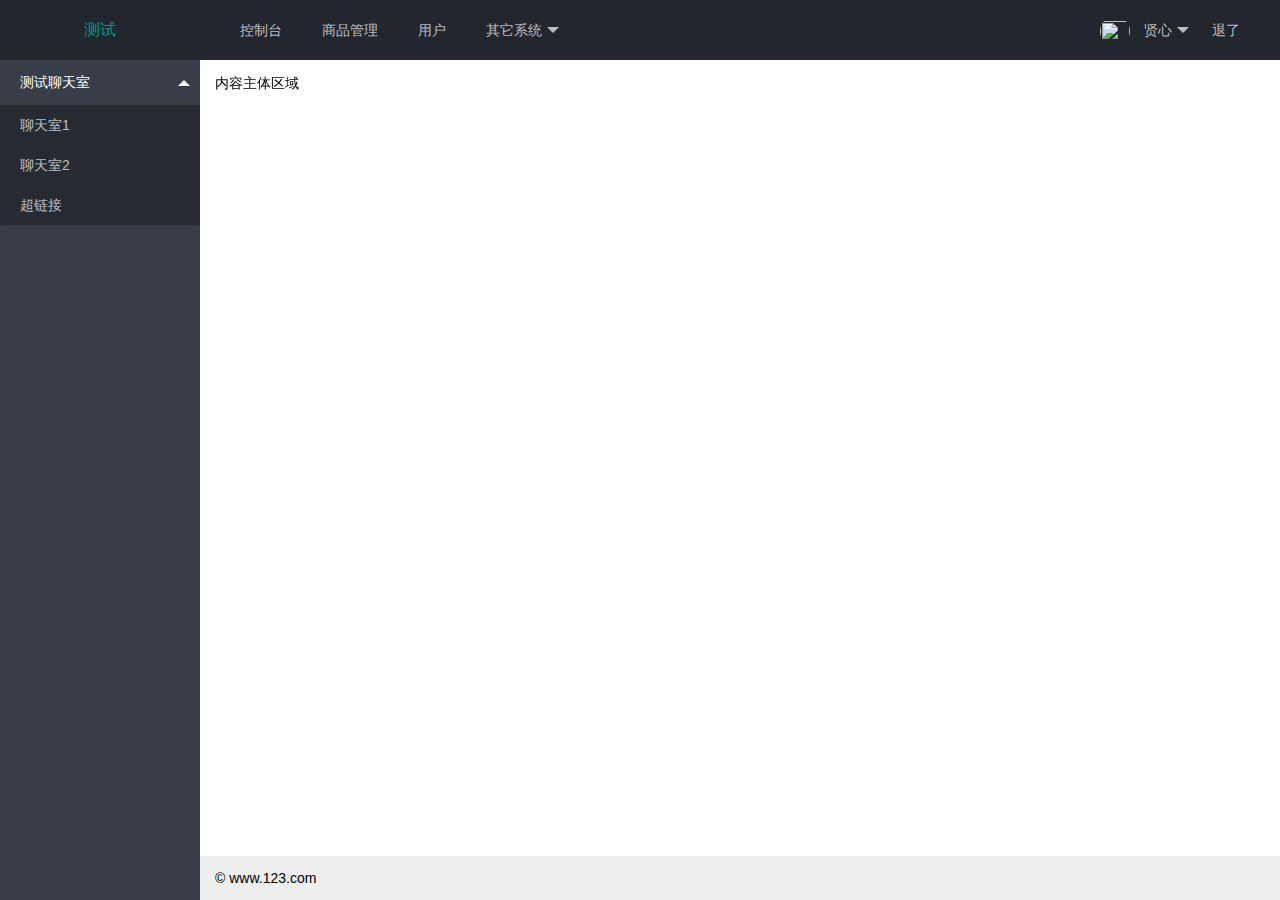
==== commit 2aa28309: "修改代码" ====
--- a/src/main/resources/static/html/index.html
+++ b/src/main/resources/static/html/index.html
@@ -71,7 +71,7 @@
 
     <div class="layui-footer">
         <!-- 底部固定区域 -->
-        © layui.com - 底部固定区域
+        © www.123.com
     </div>
 </div>
 <script src="../layui/layui.js"></script>
